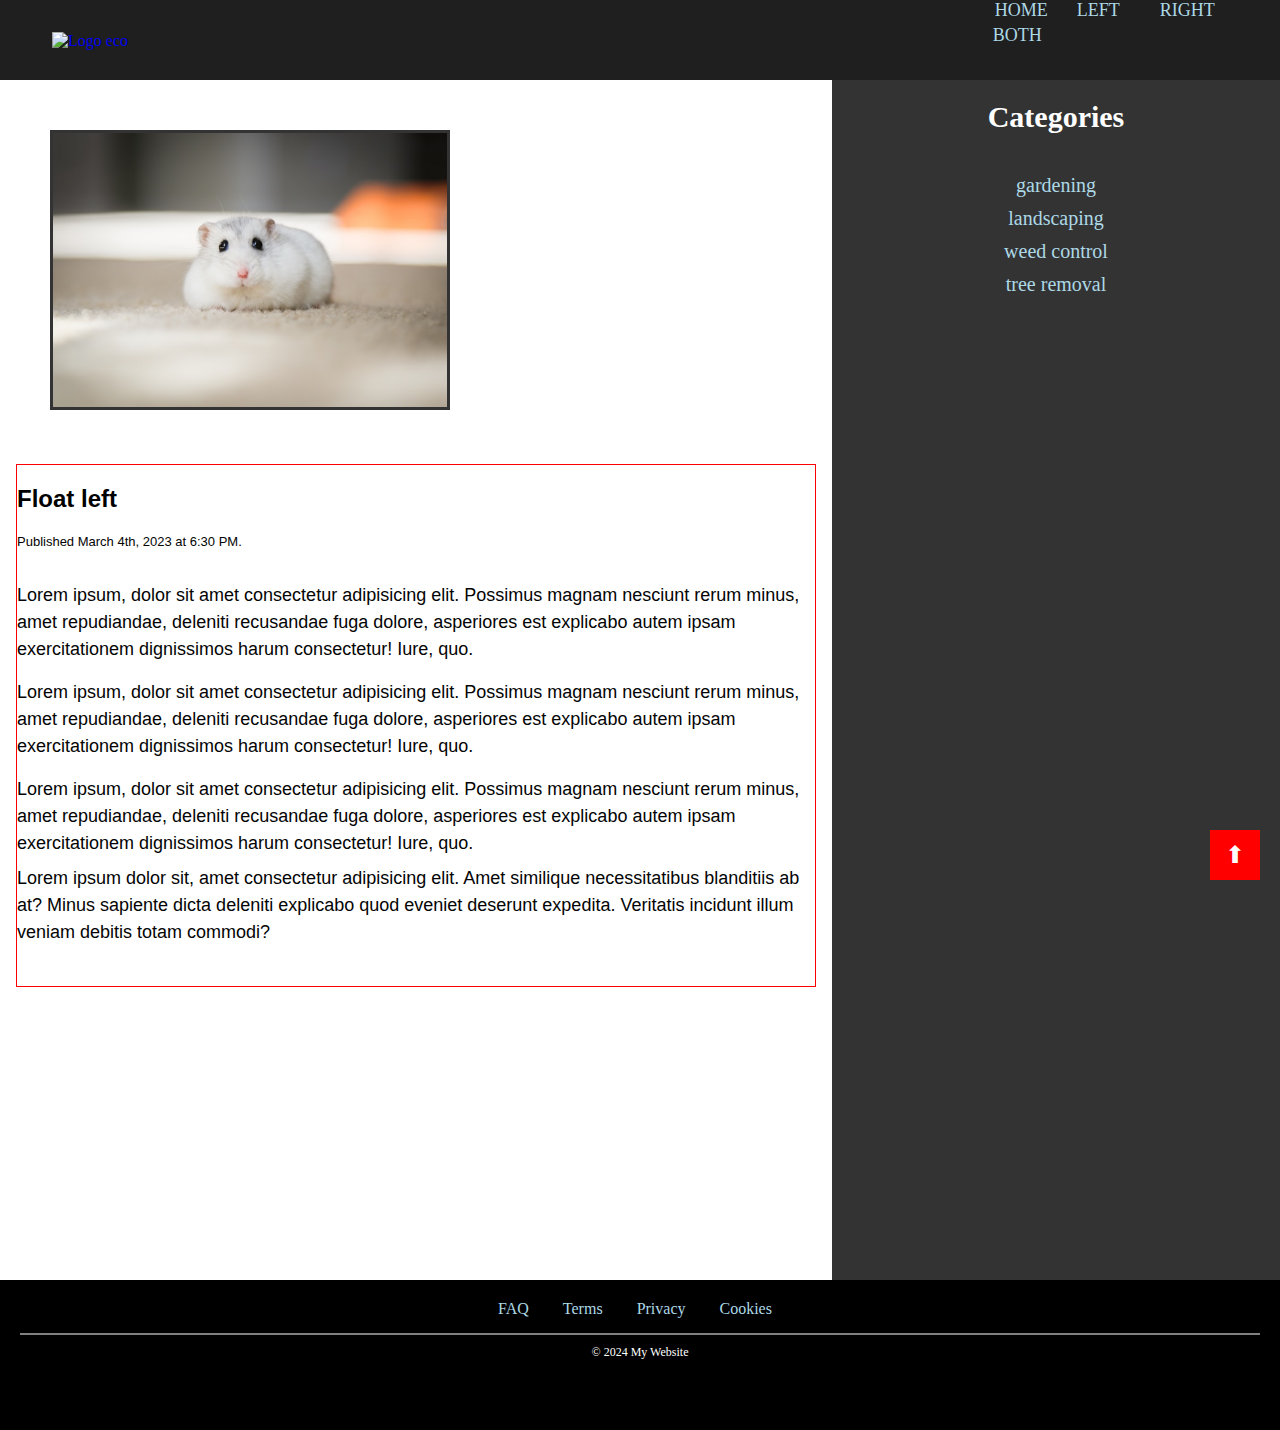
==== clear-both.html @ 896c3014 "added left.html,right.html,clear.html" ====
<!DOCTYPE html>
<html lang="en">

<head>
    <meta charset="UTF-8">
    <meta name="viewport" content="width=device-width, initial-scale=1.0">
    <title>Services Page</title>
    <link rel="stylesheet" href="style.css">
</head>

<body>
    <!-- Primary Navigation Section -->
    <header>
        <nav aria-label="Primary Navigation">
            <div class="nav-container">
                <a href="index.html">
                    <img src="images/foto eco.png" alt="Logo eco" class="logo">
                    <span class="space"></span>
                </a>

                <ul class="primary-nav">
                    <li><a href="index.html">HOME</a></li>
                    <li><a href="float-left.html"> LEFT</a></li>
                    <li><a href="float-right.html"> RIGHT</a></li>
                    <li><a href="clear-both.html">BOTH</a></li>
                </ul>
        </nav>
        </div>
    </header>

    <main> <!-- Main Content Section -->
        <div class="content">
            <!-- Main box (70% width) -->
            <section class="main-content">
                <div class="article-picture3">
                    
                    <img src="images/kim-green-hamster_small.jpg" alt="kim-green-hamster_small" class="image">
                </div>
               
                <div id="text">
                    <article class="text1">
                        <h1 id="h2title">Float left</h1>

                        <p class="aftertitle"> Published March 4th, 2023 at 6:30 PM.</p>

                        <p class="first">Lorem ipsum, dolor sit amet consectetur adipisicing elit. Possimus magnam
                            nesciunt rerum
                            minus, amet repudiandae, deleniti recusandae fuga dolore, asperiores est explicabo autem
                            ipsam
                            exercitationem dignissimos harum consectetur! Iure, quo.</p>

                        <p class="second">Lorem ipsum, dolor sit amet consectetur adipisicing elit. Possimus magnam
                            nesciunt rerum
                            minus,
                            amet repudiandae, deleniti recusandae fuga dolore, asperiores est explicabo autem ipsam
                            exercitationem dignissimos harum consectetur! Iure, quo.</p>

                        <p class="third">Lorem ipsum, dolor sit amet consectetur adipisicing elit. Possimus magnam
                            nesciunt rerum
                            minus,
                            amet repudiandae, deleniti recusandae fuga dolore, asperiores est explicabo autem ipsam
                            exercitationem dignissimos harum consectetur! Iure, quo.</p>

                        <p class="last">Lorem ipsum dolor sit, amet consectetur adipisicing elit. Amet similique
                            necessitatibus
                            blanditiis ab at? Minus sapiente dicta deleniti explicabo quod eveniet deserunt expedita.
                            Veritatis incidunt illum veniam debitis totam commodi?</p>
                    </article>
                </div>
            </section>

            <!-- Side navigation (30% width) -->
            <aside class="side-nav" aria-label="secondary-nav">
                <h2>Categories</h2>
                <ul class="secondary-nav">
                    <li><a href="#">gardening</a></li>
                    <li><a href="#">landscaping</a></li>
                    <li><a href="#">weed control</a></li>
                    <li><a href="#">tree removal</a></li>
                </ul>
            </aside>
        </div>
    </main>
    <!-- Bottone "Back to Top" -->
    <a href="#top" class="back-to-top">⬆</a>

    <!-- Footer Section -->
    <footer>
        <nav aria-label="Footer Navigation">
            <ul class="footer-nav">
                <li><a href="faq.html">FAQ</a></li>
                <li><a href="terms.html">Terms</a></li>
                <li><a href="privacy.html">Privacy</a></li>
                <li><a href="cookies.html">Cookies</a></li>
            </ul>
        </nav>
        <hr>
        <p>&copy; 2024 My Website</p>
    </footer>

</body>

</html>
---- style.css ----
/* Reset basic styles */
* {
    box-sizing: border-box;
    margin: 0;
    padding: 0;
    text-decoration: none;
    list-style: none;
}


/* Primary Navigation */
.nav-container {
    padding: 32px 32px;
    max-height: 80px;
    background: #1f1f1f;
    
}



.logo {
    width: 8%;
    margin-left: 20px;
    margin-top: -2%;
}

/* Primary nav */
.primary-nav {
    list-style: none;
    margin-left: 77%;
    margin-top: -50px;
}

.primary-nav a {
    color: lightblue;
    text-decoration: none;
    font-size: 18px;
    float: right;
    width: 50%;
    list-style-type: none; /* Rimuove i pallini dalla lista */
    padding: 0;
    margin: 0;
    text-align: right; /* Allinea la lista a destra */
}

nav ul {
    margin-bottom: 15px;
    list-style-type: none;
}

nav ul li {
    margin-right: 30px;
    display: inline-block;
}

.primary-nav a:hover {
    color: lightgreen;
}

/* Main Content */
.content {
    display: flex;
    width: 100%;
    height: calc(150vh - 150px);/* Altezza totale della pagina, meno la barra di navigazione e il footer */
    

}

/* Main box (70% width) */
.main-content {
    background-color: rgb(255, 255, 255);
    width: 65%;
    padding: 0px;
    
}

#h2title {
    font-size: 24px;
    color: black;
   
}

.article-picture {
    float: right;
}

.article-picture2 {
    float: left;
}

                    
.article-picture3{
    float: left;
    display: inline-block;
}
.article-picture4{
    float: right;
    display: inline-block;
}


.image{
    margin: 50px;
    border: solid 3px #333;
    max-width: 400px;
    height: 280px;
}

.text1 {
    clear: both;
    margin: 16px;
    border: solid 1px red;
    padding: 16px 0px;
    font-family: Verdana, Geneva, Tahoma, sans-serif;
    line-height: 1.5;
}

.question{
text-align: center;

}


#text {
    color: #040404;
    font-size: 18px;
    margin-top: 20px;
    
}

#h2title{

    margin-bottom: 15px;

}
.aftertitle{
    margin-bottom: 30px;
    font-size: 13px;
}

.first {
    margin-bottom: 16px;
    
}

.second {
    margin-bottom: 16px;
    
}

.third {
    margin-bottom: 8px;
    
}

.last {
    margin-bottom: 24px;
}
/* Side navigation (30% width) */
.side-nav {
    background-color: #333;
    height: 100%;
    width: 35%;
    padding: 20px;
}

.sticky-element{
    position: sticky;
    top: 0; /* Diventa fisso quando raggiunge il top della pagina */
    background-color: lightblue;
    padding: 10px;
    font-size: 20px;
}
.side-nav h2 {
    color: white;
    text-align: center;
    margin-bottom: 40px;
    font-size: 30px;
}

.secondary-nav {
    list-style: none;
    text-align: center;
}

.secondary-nav li {
    margin-bottom: 10px;
}

.secondary-nav a {
    color: lightblue;
    text-decoration: none;
    font-size: 20px;
}

.secondary-nav a:hover {
    color: lightgreen;
}

/* Footer */
footer {
    background-color: black;
    color: white;
    padding: 20px;
    text-align: center;
    height: 150px;
}

.footer-nav {
    list-style: none;
    justify-content: center;
}

.footer-nav li {
    margin: 0 10px;
    display: inline;
    margin-right: 20px;
}

.footer-nav a {
    color: lightblue;
    text-decoration: none;
}

.footer-nav a:hover {
    color: lightgreen;
}

/* Footer separator line */
footer hr {
    border: 1px solid gray;
    width: 100%;
    margin: 10px auto;
}

/* Footer text */
footer p {
    font-size: 12px;
    margin-top: 10px;
}

/* Bottone "Back to Top" */
.back-to-top {
    position: fixed;
    bottom: 20px;
    right: 20px;
    width: 50px;
    height: 50px;
    background-color: red;
    color: white;
    border: none;
    text-align: center;
    line-height: 50px;
    font-size: 24px;
    cursor: pointer;
}

.back-to-top:hover {
    background-color: green;
}

.back-to-top:active {
    background-color: blue;
}
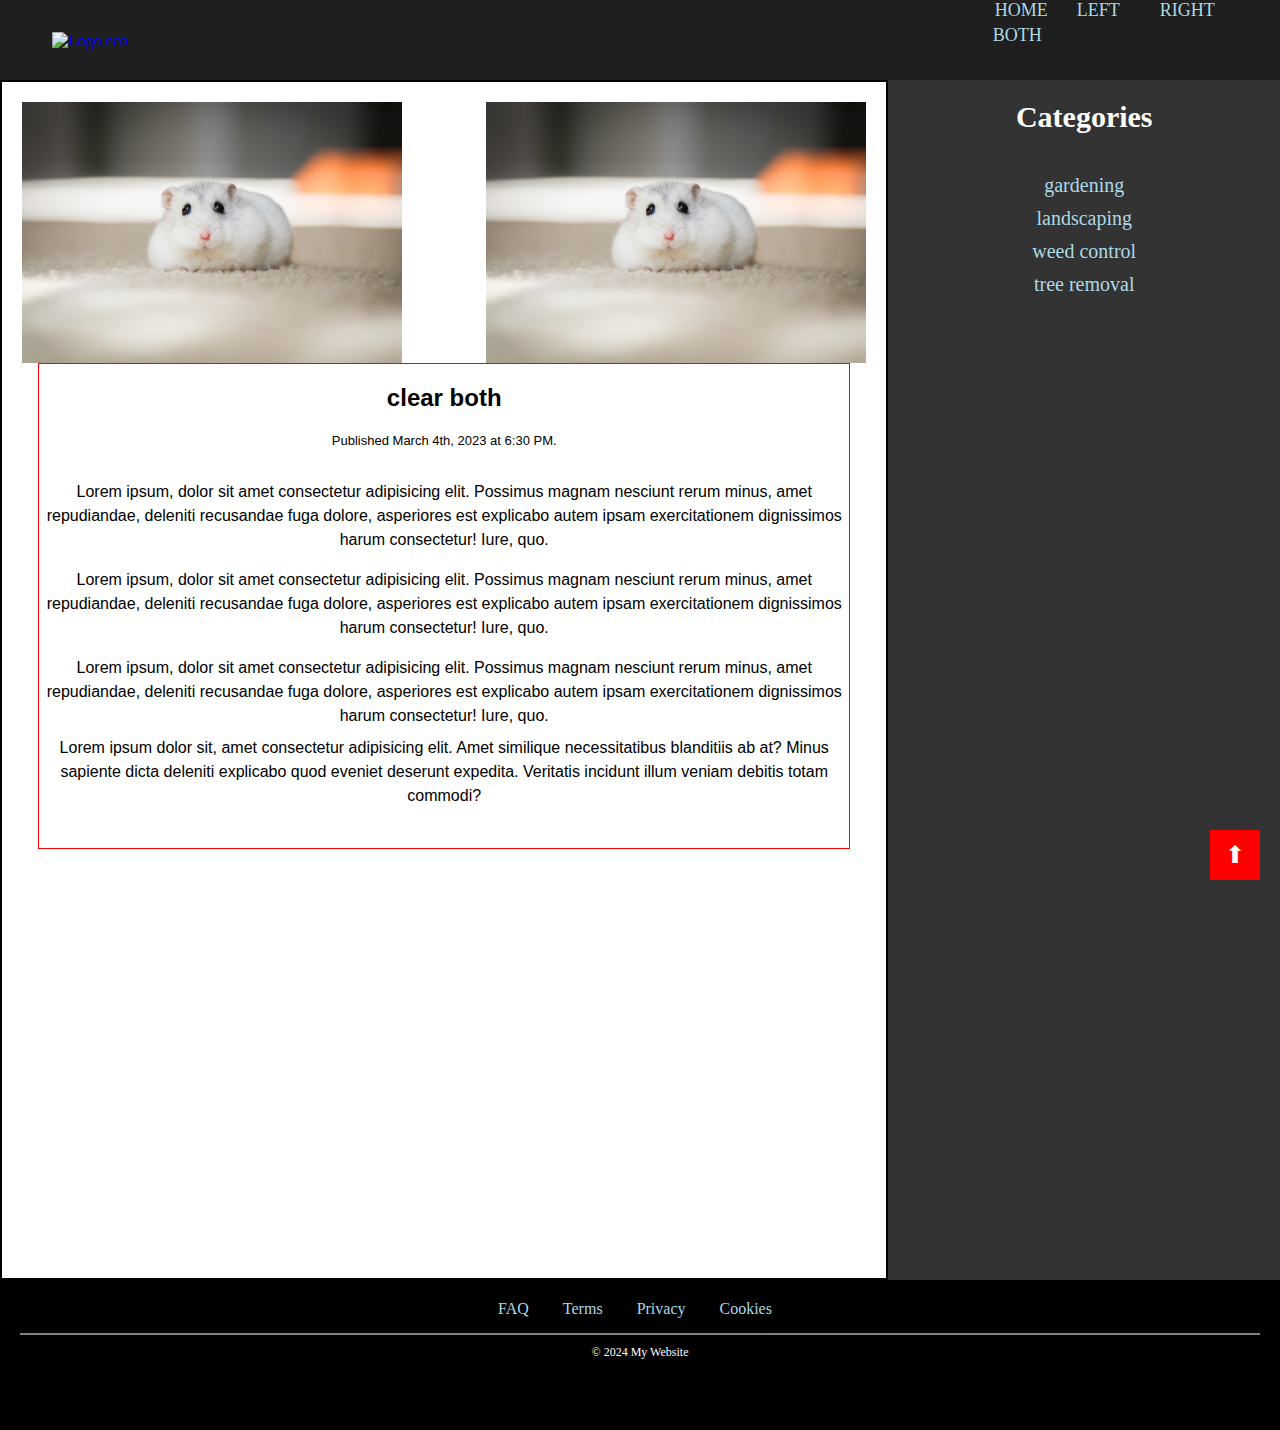
==== commit 1974190d: "added modifies on css for clear both, float left and right" ====
--- a/clear-both.html
+++ b/clear-both.html
@@ -31,15 +31,14 @@
     <main> <!-- Main Content Section -->
         <div class="content">
             <!-- Main box (70% width) -->
-            <section class="main-content">
-                <div class="article-picture3">
-                    
-                    <img src="images/kim-green-hamster_small.jpg" alt="kim-green-hamster_small" class="image">
-                </div>
-               
-                <div id="text">
-                    <article class="text1">
-                        <h1 id="h2title">Float left</h1>
+            <div class="article-picture3">
+
+                <img src="images/kim-green-hamster_small.jpg" alt="kim-green-hamster_small" id="left-image">
+                <img src="images/kim-green-hamster_small.jpg" alt="kim-green-hamster_small" id="right-image">
+
+                <div id="text-clear">
+                    <article class="text-clear">
+                        <h1 id="h2title">clear both</h1>
 
                         <p class="aftertitle"> Published March 4th, 2023 at 6:30 PM.</p>
 
@@ -48,25 +47,25 @@
                             minus, amet repudiandae, deleniti recusandae fuga dolore, asperiores est explicabo autem
                             ipsam
                             exercitationem dignissimos harum consectetur! Iure, quo.</p>
-
-                        <p class="second">Lorem ipsum, dolor sit amet consectetur adipisicing elit. Possimus magnam
-                            nesciunt rerum
-                            minus,
-                            amet repudiandae, deleniti recusandae fuga dolore, asperiores est explicabo autem ipsam
-                            exercitationem dignissimos harum consectetur! Iure, quo.</p>
-
-                        <p class="third">Lorem ipsum, dolor sit amet consectetur adipisicing elit. Possimus magnam
-                            nesciunt rerum
-                            minus,
-                            amet repudiandae, deleniti recusandae fuga dolore, asperiores est explicabo autem ipsam
-                            exercitationem dignissimos harum consectetur! Iure, quo.</p>
-
-                        <p class="last">Lorem ipsum dolor sit, amet consectetur adipisicing elit. Amet similique
-                            necessitatibus
-                            blanditiis ab at? Minus sapiente dicta deleniti explicabo quod eveniet deserunt expedita.
-                            Veritatis incidunt illum veniam debitis totam commodi?</p>
+                            <p class="second">Lorem ipsum, dolor sit amet consectetur adipisicing elit. Possimus magnam
+                                nesciunt rerum
+                                minus,
+                                amet repudiandae, deleniti recusandae fuga dolore, asperiores est explicabo autem ipsam
+                                exercitationem dignissimos harum consectetur! Iure, quo.</p>
+    
+                            <p class="third">Lorem ipsum, dolor sit amet consectetur adipisicing elit. Possimus magnam
+                                nesciunt rerum
+                                minus,
+                                amet repudiandae, deleniti recusandae fuga dolore, asperiores est explicabo autem ipsam
+                                exercitationem dignissimos harum consectetur! Iure, quo.</p>
+    
+                            <p class="last">Lorem ipsum dolor sit, amet consectetur adipisicing elit. Amet similique
+                                necessitatibus
+                                blanditiis ab at? Minus sapiente dicta deleniti explicabo quod eveniet deserunt expedita.
+                                Veritatis incidunt illum veniam debitis totam commodi?</p>
                     </article>
                 </div>
+            </div>
             </section>
 
             <!-- Side navigation (30% width) -->
--- a/style.css
+++ b/style.css
@@ -13,7 +13,7 @@
     padding: 32px 32px;
     max-height: 80px;
     background: #1f1f1f;
-    
+
 }
 
 
@@ -37,10 +37,12 @@
     font-size: 18px;
     float: right;
     width: 50%;
-    list-style-type: none; /* Rimuove i pallini dalla lista */
+    list-style-type: none;
+    /* Rimuove i pallini dalla lista */
     padding: 0;
     margin: 0;
-    text-align: right; /* Allinea la lista a destra */
+    text-align: right;
+    /* Allinea la lista a destra */
 }
 
 nav ul {
@@ -61,8 +63,9 @@
 .content {
     display: flex;
     width: 100%;
-    height: calc(150vh - 150px);/* Altezza totale della pagina, meno la barra di navigazione e il footer */
-    
+    height: calc(150vh - 150px);
+    /* Altezza totale della pagina, meno la barra di navigazione e il footer */
+
 
 }
 
@@ -71,13 +74,14 @@
     background-color: rgb(255, 255, 255);
     width: 65%;
     padding: 0px;
-    
+
 }
 
 #h2title {
     font-size: 24px;
     color: black;
-   
+
+
 }
 
 .article-picture {
@@ -88,36 +92,63 @@
     float: left;
 }
 
-                    
-.article-picture3{
+
+.article-picture3 {
+    width: 80%; 
+    margin: 0 auto; 
+    padding: 20px;
+    border: 2px solid black; 
+
+}
+
+/* Float left for the first image */
+#left-image {
     float: left;
-    display: inline-block;
-}
-.article-picture4{
+    width: 45%; 
+    margin-right: 10px; 
+}
+
+/* Float right for the second image */
+#right-image {
     float: right;
-    display: inline-block;
-}
-
-
-.image{
-    margin: 50px;
-    border: solid 3px #333;
-    max-width: 400px;
-    height: 280px;
-}
-
-.text1 {
+    width: 45%; 
+    margin-left: 10px; 
+}
+
+#text-clear{
+    /* Clear the floated images so the text appears below */
     clear: both;
+    padding: 30px;
+    text-align: center;
     margin: 16px;
     border: solid 1px red;
     padding: 16px 0px;
     font-family: Verdana, Geneva, Tahoma, sans-serif;
     line-height: 1.5;
-}
-
-.question{
-text-align: center;
-
+   
+   
+}
+
+
+.image {
+    margin: 50px;
+    border: solid 3px #333;
+    max-width: 400px;
+    height: 280px;
+}
+
+.text1 {
+    /* clear: right; */
+    margin: 16px;
+    border: solid 1px red;
+    padding: 16px 0px;
+    font-family: Verdana, Geneva, Tahoma, sans-serif;
+    line-height: 1.5;
+}
+
+
+.question {
+    font-size: 60px;
 }
 
 
@@ -125,37 +156,41 @@
     color: #040404;
     font-size: 18px;
     margin-top: 20px;
-    
-}
-
-#h2title{
+
+}
+
+
+
+#h2title {
 
     margin-bottom: 15px;
 
 }
-.aftertitle{
+
+.aftertitle {
     margin-bottom: 30px;
     font-size: 13px;
 }
 
 .first {
     margin-bottom: 16px;
-    
+
 }
 
 .second {
     margin-bottom: 16px;
-    
+
 }
 
 .third {
     margin-bottom: 8px;
-    
+
 }
 
 .last {
     margin-bottom: 24px;
 }
+
 /* Side navigation (30% width) */
 .side-nav {
     background-color: #333;
@@ -164,13 +199,7 @@
     padding: 20px;
 }
 
-.sticky-element{
-    position: sticky;
-    top: 0; /* Diventa fisso quando raggiunge il top della pagina */
-    background-color: lightblue;
-    padding: 10px;
-    font-size: 20px;
-}
+
 .side-nav h2 {
     color: white;
     text-align: center;
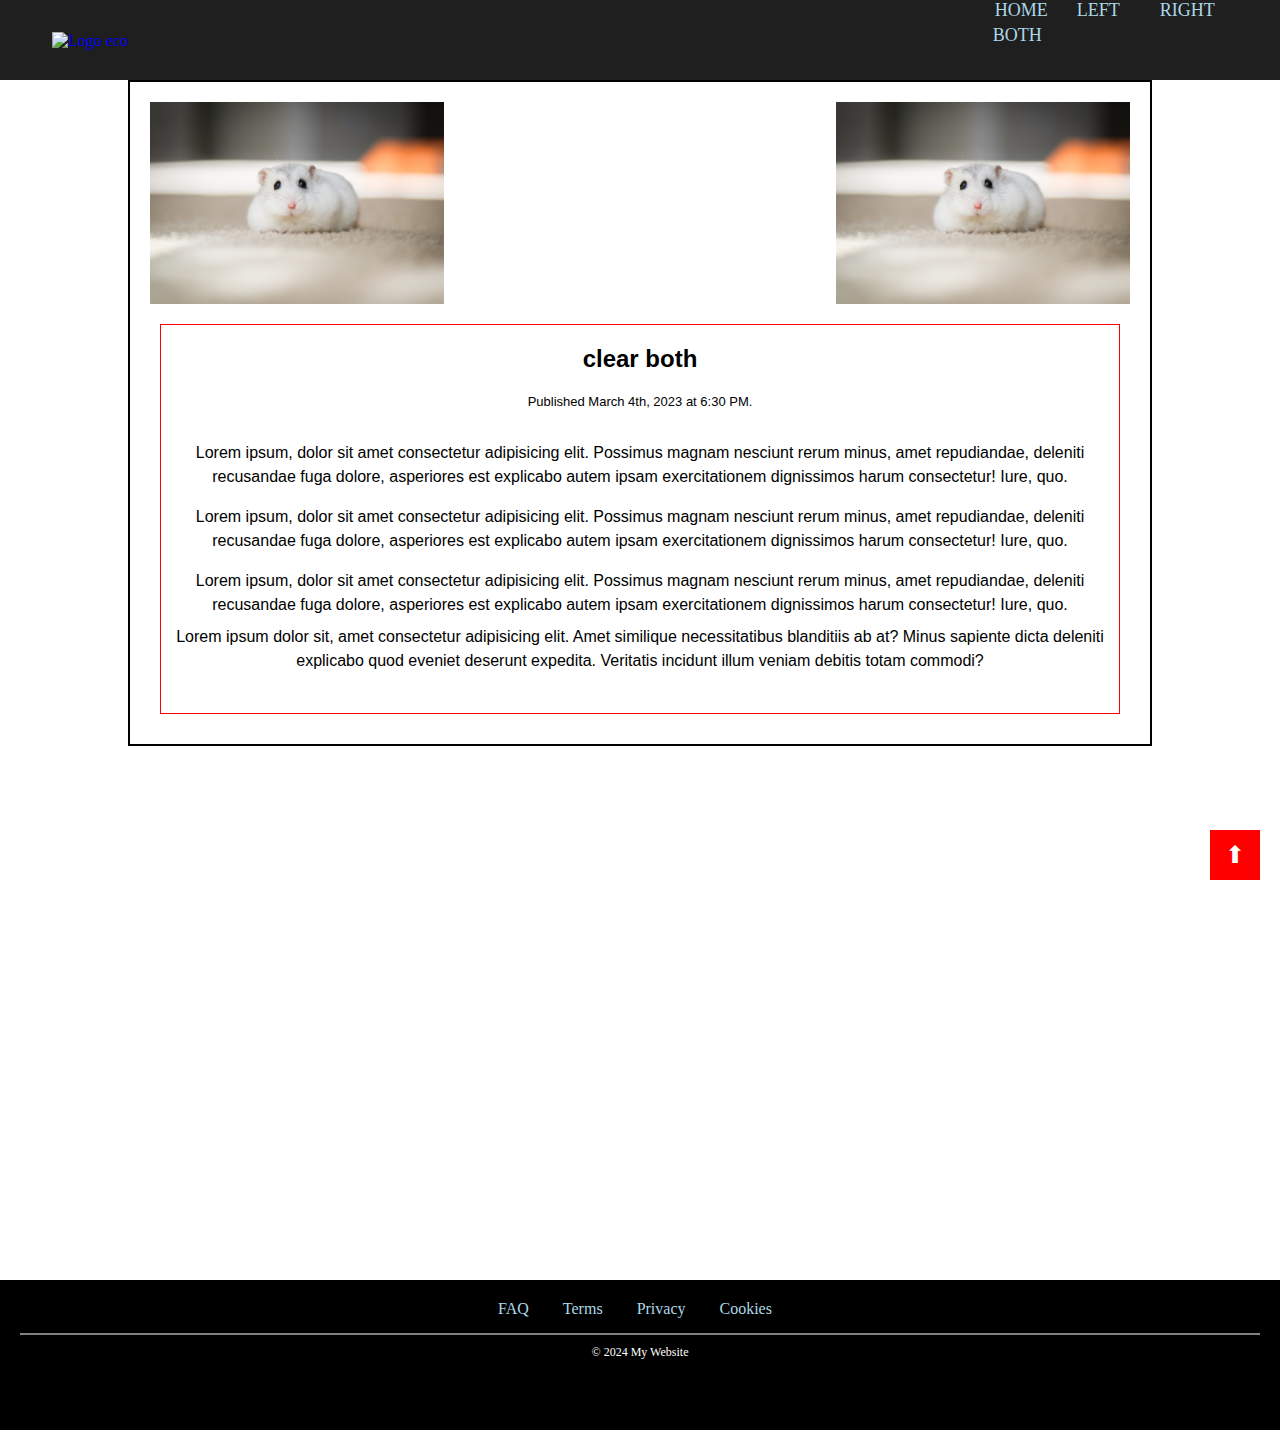
==== commit 550c3126: "added modifies on display flex" ====
--- a/clear-both.html
+++ b/clear-both.html
@@ -68,16 +68,7 @@
             </div>
             </section>
 
-            <!-- Side navigation (30% width) -->
-            <aside class="side-nav" aria-label="secondary-nav">
-                <h2>Categories</h2>
-                <ul class="secondary-nav">
-                    <li><a href="#">gardening</a></li>
-                    <li><a href="#">landscaping</a></li>
-                    <li><a href="#">weed control</a></li>
-                    <li><a href="#">tree removal</a></li>
-                </ul>
-            </aside>
+          
         </div>
     </main>
     <!-- Bottone "Back to Top" -->
--- a/style.css
+++ b/style.css
@@ -61,7 +61,7 @@
 
 /* Main Content */
 .content {
-    display: flex;
+    display: inline-block;
     width: 100%;
     height: calc(150vh - 150px);
     /* Altezza totale della pagina, meno la barra di navigazione e il footer */
@@ -72,9 +72,9 @@
 /* Main box (70% width) */
 .main-content {
     background-color: rgb(255, 255, 255);
-    width: 65%;
+    width: 100%;
     padding: 0px;
-
+    
 }
 
 #h2title {
@@ -104,15 +104,16 @@
 /* Float left for the first image */
 #left-image {
     float: left;
-    width: 45%; 
+    width: 30%; 
     margin-right: 10px; 
 }
 
 /* Float right for the second image */
 #right-image {
     float: right;
-    width: 45%; 
-    margin-left: 10px; 
+    width: 30%; 
+    margin-left: 10px;
+    margin-bottom: 20px; 
 }
 
 #text-clear{
@@ -120,7 +121,7 @@
     clear: both;
     padding: 30px;
     text-align: center;
-    margin: 16px;
+    margin: 10px;
     border: solid 1px red;
     padding: 16px 0px;
     font-family: Verdana, Geneva, Tahoma, sans-serif;
@@ -191,40 +192,7 @@
     margin-bottom: 24px;
 }
 
-/* Side navigation (30% width) */
-.side-nav {
-    background-color: #333;
-    height: 100%;
-    width: 35%;
-    padding: 20px;
-}
-
-
-.side-nav h2 {
-    color: white;
-    text-align: center;
-    margin-bottom: 40px;
-    font-size: 30px;
-}
-
-.secondary-nav {
-    list-style: none;
-    text-align: center;
-}
-
-.secondary-nav li {
-    margin-bottom: 10px;
-}
-
-.secondary-nav a {
-    color: lightblue;
-    text-decoration: none;
-    font-size: 20px;
-}
-
-.secondary-nav a:hover {
-    color: lightgreen;
-}
+
 
 /* Footer */
 footer {
